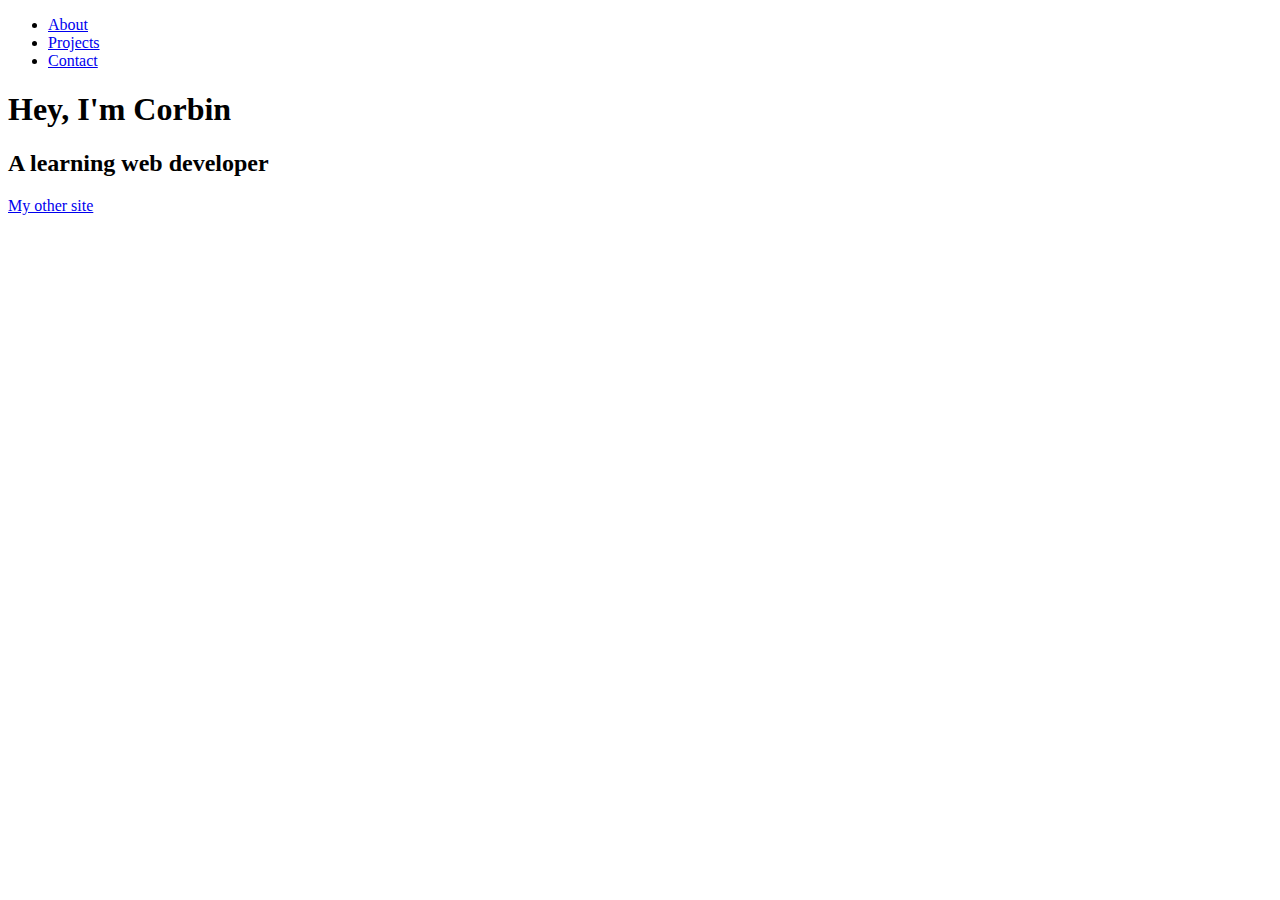
==== index.html @ 6e923b94 "Add files via upload" ====
<!DOCTYPE html>
<html lang="en">
<head>
    <meta charset="UTF-8">
    <meta name="viewport" content="width=device-width, initial-scale=1.0">
    <meta http-equiv="X-UA-Compatible" content="ie=edge">
    <title>Corbin's Personal Portfolio</title>

</head>
<body>
    <nav id="navbar" class="navbar">
        <ul class="navlist">
            <li>
                <a href="#welcome-section">About</a>

            </li>
            
            <li>
                <a href="#welcome-section">Projects</a>

            </li>

            <li>
                <a href="#welcome-section">Contact</a>

            </li>

        </ul>


    </nav>


    <section id="welcome-section" class="welcome-section">
        <h1>Hey, I'm Corbin</h1>
            <h2>
                A learning web developer
            </h2>

    </section>

    <section id="projects" class="projects">
        <a href="http://sandbox.corbinmoffitt.com/">My other site


    </section>
    
   <script src="https://cdn.freecodecamp.org/testable-projects-fcc/v1/bundle.js"></script>
</body>
</html>
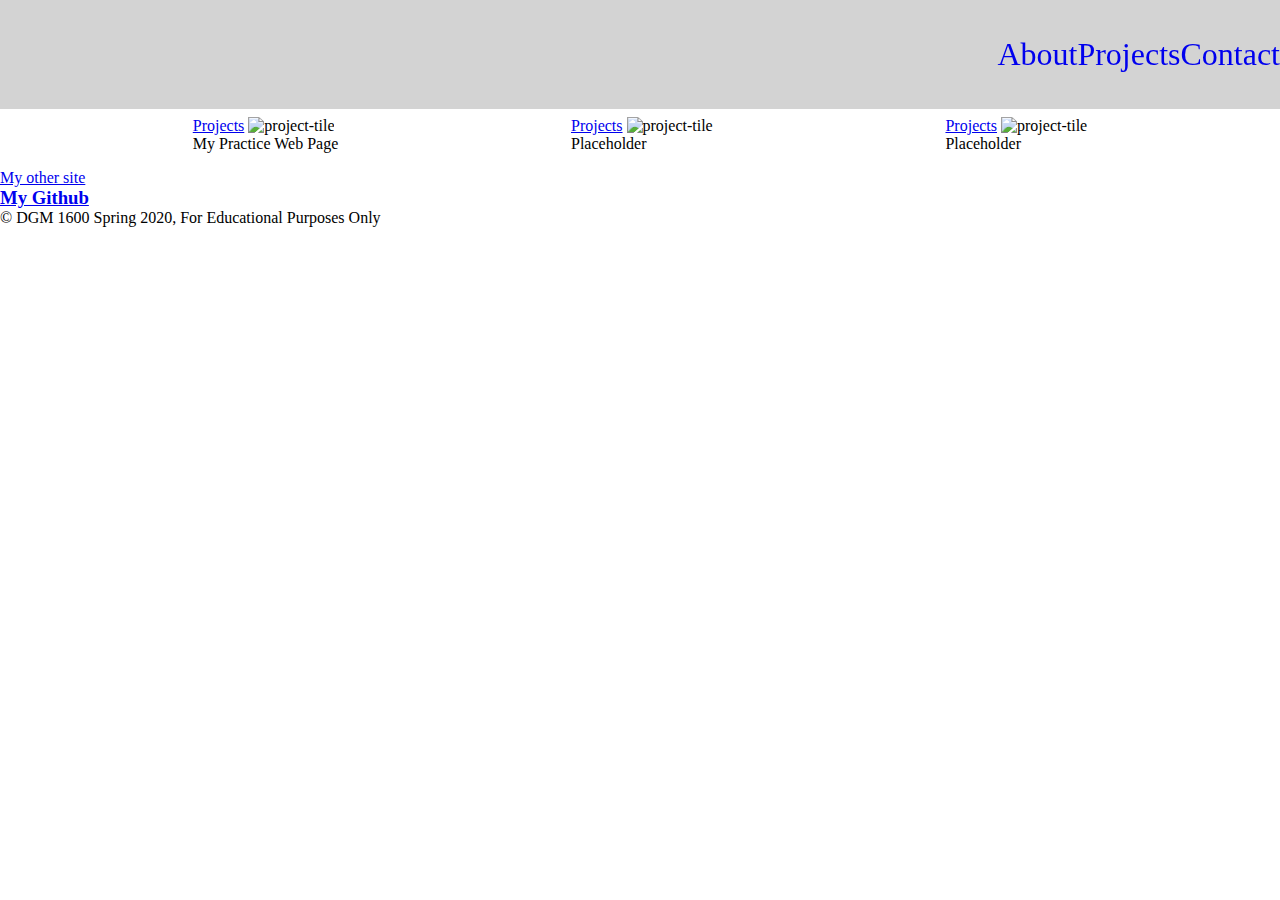
==== commit d0c7b860: "Add files via upload" ====
--- a/index.html
+++ b/index.html
@@ -4,10 +4,14 @@
     <meta charset="UTF-8">
     <meta name="viewport" content="width=device-width, initial-scale=1.0">
     <meta http-equiv="X-UA-Compatible" content="ie=edge">
+    <link rel="stylesheet" href="style.css">
     <title>Corbin's Personal Portfolio</title>
 
 </head>
 <body>
+    <script src="https://kit.fontawesome.com/62d9e76e66.js" crossorigin="anonymous"></script>
+    <script src="https://cdn.freecodecamp.org/testable-projects-fcc/v1/bundle.js"></script>
+
     <nav id="navbar" class="navbar">
         <ul class="navlist">
             <li>
@@ -16,7 +20,7 @@
             </li>
             
             <li>
-                <a href="#welcome-section">Projects</a>
+                <a href="#projects">Projects</a>
 
             </li>
 
@@ -40,11 +44,53 @@
     </section>
 
     <section id="projects" class="projects">
-        <a href="http://sandbox.corbinmoffitt.com/">My other site
+        <h1>These are some of my projects</h1>
+        <div id="project-list">
+            <figure id="project-tile" class="project-tile">
+                <a href="http://127.0.0.1:5500/index.html#welcome-section">Projects</a>
+                <img src="Images/unnamed.jpg" alt="project-tile">
+                <figcaption>My Practice Web Page</figcaption>
+            </figure>
+            <figure id="project-tile" class="project-tile">
+                <a href="http://127.0.0.1:5500/index.html#welcome-section">Projects</a>
+                <img src="Images/unnamed.jpg" alt="project-tile">
+                <figcaption>Placeholder</figcaption>
+            </figure>
+            <figure id="project-tile" class="project-tile">
+                <a href="http://127.0.0.1:5500/index.html#welcome-section">Projects</a>
+                <img src="Images/unnamed.jpg" alt="project-tile">
+                <figcaption>Placeholder</figcaption>
+            </figure>
+        </div>
 
+        <a href="http://sandbox.corbinmoffitt.com/">My other site</a>
+
+           
+
+    </section>
+
+
+    <section id="contact">
+        <a id="profile-link" href="https://github.com/cmoff13/Personal-Portfolio" target="blank">
+            <i class="fab fa-github contact"></i>
+            <h3>My Github</h3>
+        </a>
+        
+        <a id="facebook-link" href="https://www.facebook.com/ocdesign17/" target="blank">
+            <i class="fab fa-facebook contact"></i>
+        </a>
+
+        <i class="fab fa-linkedin contact"></i>
+        <i class="fas fa-at contact"></i>
+        <i class="fas fa-mobile-alt contact"></i>
 
     </section>
     
-   <script src="https://cdn.freecodecamp.org/testable-projects-fcc/v1/bundle.js"></script>
+    <footer>
+        <p>&copy; DGM 1600 Spring 2020, For Educational Purposes Only</p>
+
+
+    </footer>
+ 
 </body>
 </html>--- a/style.css
+++ b/style.css
@@ -0,0 +1,60 @@
+/* CSS reset */
+body, p, h1, h2, h3, h4, h5, h6 {
+    padding: 0;
+    margin: 0;
+    font-family: Raleway;
+}
+
+/* box model fix here */
+* { -moz-box-sizing: border-box; -webkit-box-sizing: border-box; box-sizing: border-box; }
+
+
+#navbar {
+    width: 100%;
+    display: flex;
+    justify-content: flex-end;
+    background-color: lightgray;
+    position: fixed;
+}
+
+#navbar a:hover {
+    color: white;
+}
+
+.navlist {
+    display: flex;
+    list-style: none;
+    font-size: 2rem;
+    line-height: 1.4;
+    font-weight: 400px;
+ 
+}
+
+.navlist a {
+    text-decoration: none;
+}
+
+ul {
+    list-style: none;
+}
+
+.welcome-section {
+    background-color: darkgrey;
+}
+h1 h3 {
+    color: white;
+}
+
+#project-list {
+    display: flex;
+    justify-content: space-evenly;
+
+}
+
+figure img {
+    max-height: 10rem;
+}
+
+i {
+    width: 60px;
+}
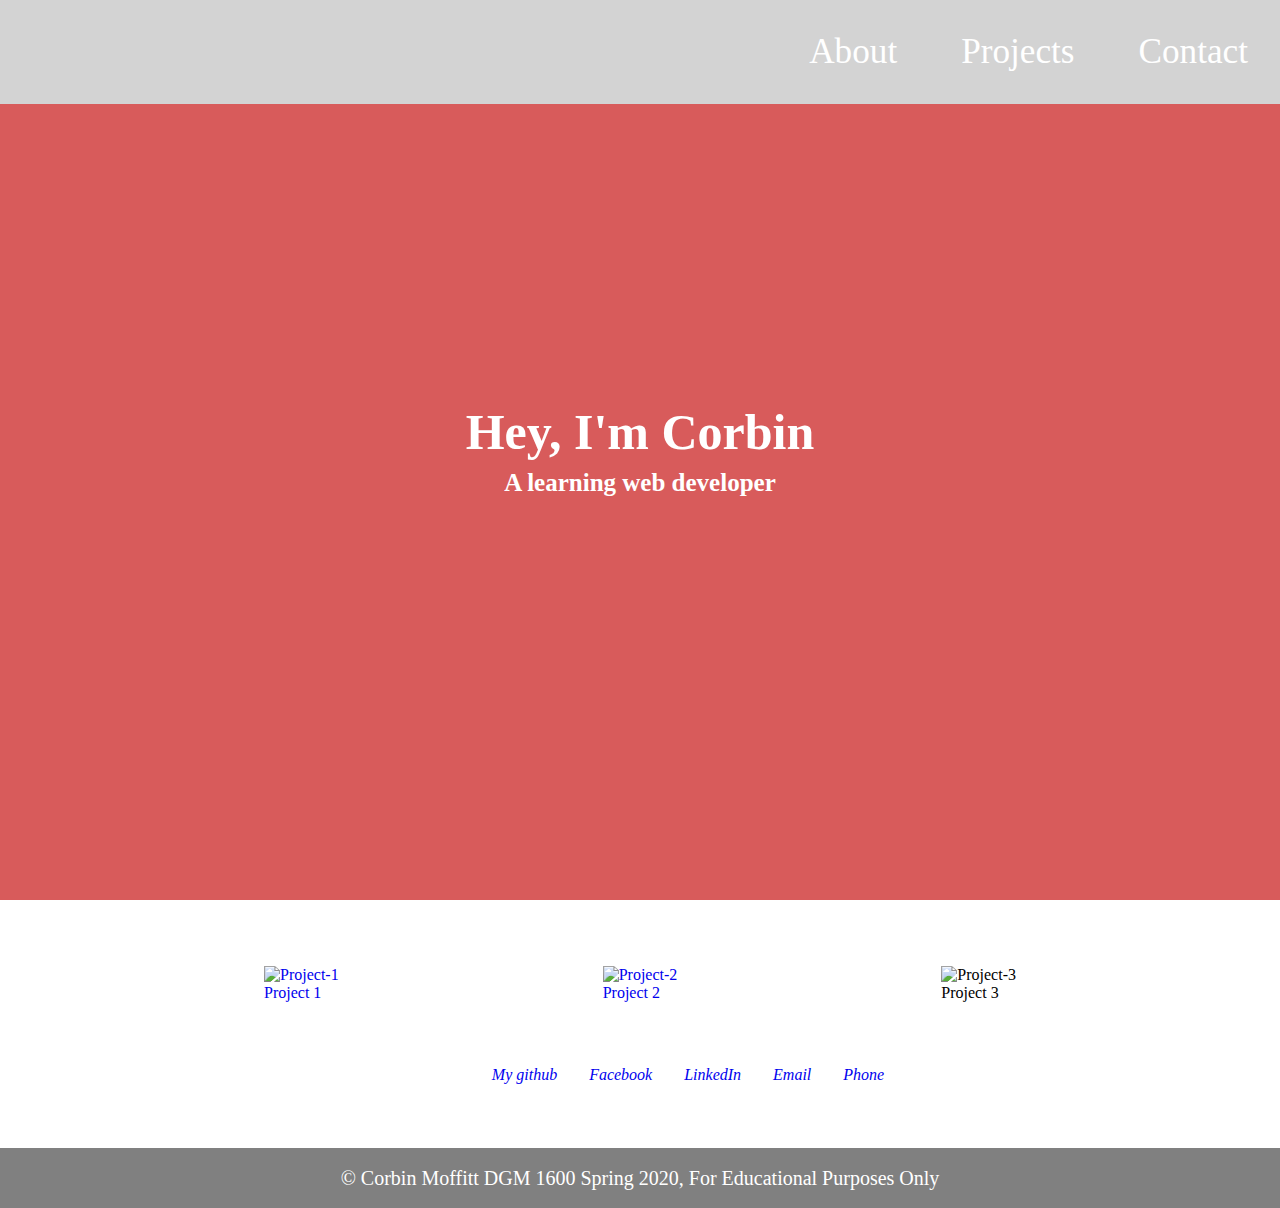
==== commit 58416c4b: "Add files via upload" ====
--- a/index.html
+++ b/index.html
@@ -1,5 +1,6 @@
 <!DOCTYPE html>
 <html lang="en">
+
 <head>
     <meta charset="UTF-8">
     <meta name="viewport" content="width=device-width, initial-scale=1.0">
@@ -8,24 +9,25 @@
     <title>Corbin's Personal Portfolio</title>
 
 </head>
+
 <body>
     <script src="https://kit.fontawesome.com/62d9e76e66.js" crossorigin="anonymous"></script>
     <script src="https://cdn.freecodecamp.org/testable-projects-fcc/v1/bundle.js"></script>
 
     <nav id="navbar" class="navbar">
-        <ul class="navlist">
+        <ul class="nav-list">
             <li>
                 <a href="#welcome-section">About</a>
 
             </li>
-            
+
             <li>
                 <a href="#projects">Projects</a>
 
             </li>
 
             <li>
-                <a href="#welcome-section">Contact</a>
+                <a href="#contact">Contact</a>
 
             </li>
 
@@ -37,60 +39,68 @@
 
     <section id="welcome-section" class="welcome-section">
         <h1>Hey, I'm Corbin</h1>
-            <h2>
-                A learning web developer
-            </h2>
+        <h3>
+            A learning web developer
+        </h3>
 
     </section>
 
     <section id="projects" class="projects">
         <h1>These are some of my projects</h1>
         <div id="project-list">
-            <figure id="project-tile" class="project-tile">
-                <a href="http://127.0.0.1:5500/index.html#welcome-section">Projects</a>
-                <img src="Images/unnamed.jpg" alt="project-tile">
-                <figcaption>My Practice Web Page</figcaption>
+
+            <a href="Projects/projects.html" target="_blank">
+            <figure class="project-tile">
+                <img src="/Images/unnamed.jpg" alt="Project-1">
+                <figcaption>Project 1</figcaption>
             </figure>
-            <figure id="project-tile" class="project-tile">
-                <a href="http://127.0.0.1:5500/index.html#welcome-section">Projects</a>
-                <img src="Images/unnamed.jpg" alt="project-tile">
-                <figcaption>Placeholder</figcaption>
+             </a>
+
+            <a href="http://sandbox.corbinmoffitt.com/" target="_blank">
+            <figure class="project-tile">
+                <img src="/Images/unnamed.jpg" alt="Project-2">
+                <figcaption>Project 2</figcaption>
             </figure>
-            <figure id="project-tile" class="project-tile">
-                <a href="http://127.0.0.1:5500/index.html#welcome-section">Projects</a>
-                <img src="Images/unnamed.jpg" alt="project-tile">
-                <figcaption>Placeholder</figcaption>
+             </a>
+
+
+            <figure class="project-tile">
+                <img src="/Images/unnamed.jpg" alt="Project-3">
+                <figcaption>Project 3</figcaption>
             </figure>
         </div>
-
-        <a href="http://sandbox.corbinmoffitt.com/">My other site</a>
-
-           
-
     </section>
 
 
     <section id="contact">
-        <a id="profile-link" href="https://github.com/cmoff13/Personal-Portfolio" target="blank">
-            <i class="fab fa-github contact"></i>
-            <h3>My Github</h3>
-        </a>
-        
-        <a id="facebook-link" href="https://www.facebook.com/ocdesign17/" target="blank">
-            <i class="fab fa-facebook contact"></i>
+        <a id="profile-link" class="profile-link" href="https://github.com/cmoff13" target="_blank">
+            <i class="fab fa-github contact">My github</i>
         </a>
 
-        <i class="fab fa-linkedin contact"></i>
-        <i class="fas fa-at contact"></i>
-        <i class="fas fa-mobile-alt contact"></i>
+        <a class="link" href="https://www.facebook.com/ocdesign17/" target="_blank">
+            <i class="fab fa-facebook contact">Facebook</i>
+        </a>
+
+        <a class="link" href="https://www.linkedin.com/in/corbin-moffitt-9b368615b/" target="_blank">
+            <i class="fab fa-linkedin contact">LinkedIn</i>
+        </a>
+
+        <a class="link" href="mailto:cmoff13@gmail.com" target="_blank">
+            <i class="fas fa-at contact">Email</i>
+        </a>
+
+        <a class="link" href="https://github.com/cmoff13" target="_blank">
+            <i class="fas fa-mobile-alt contact">Phone</i>
+        </a>
 
     </section>
-    
+
     <footer>
-        <p>&copy; DGM 1600 Spring 2020, For Educational Purposes Only</p>
+        <p>&copy; Corbin Moffitt DGM 1600 Spring 2020, For Educational Purposes Only</p>
 
 
     </footer>
- 
+
 </body>
+
 </html>--- a/style.css
+++ b/style.css
@@ -1,12 +1,8 @@
-/* CSS reset */
-body, p, h1, h2, h3, h4, h5, h6 {
+* {
+    margin: 0;
     padding: 0;
-    margin: 0;
     font-family: Raleway;
 }
-
-/* box model fix here */
-* { -moz-box-sizing: border-box; -webkit-box-sizing: border-box; box-sizing: border-box; }
 
 
 #navbar {
@@ -21,27 +17,46 @@
     color: white;
 }
 
-.navlist {
+.nav-list {
     display: flex;
-    list-style: none;
+    list-style-type: none;
     font-size: 2rem;
-    line-height: 1.4;
-    font-weight: 400px;
+    font-weight: 400;
  
 }
 
-.navlist a {
+.nav-list a {
+    display: block;
+    font-size: 2.2rem;
+    padding: 2rem;
     text-decoration: none;
+    color: white;
 }
 
-ul {
-    list-style: none;
+.nav-list a:hover  {
+    color:  rgb(216, 91, 91);
 }
 
-.welcome-section {
-    background-color: darkgrey;
+#welcome-section {
+    display: flex;
+    flex-direction: column;
+    justify-content: center;
+    align-items: center;
+    width: 100%;
+    height: 100vh;
+    background-color: rgb(216, 91, 91);
 }
-h1 h3 {
+
+h1 {
+    font-size: 50px;
+}
+
+h3 {
+    font-size: 25px;
+}
+
+h1, h3 {
+    margin: 4px;
     color: white;
 }
 
@@ -51,10 +66,60 @@
 
 }
 
+i {
+    width: 60px;
+}
+
 figure img {
     max-height: 10rem;
 }
 
-i {
-    width: 60px;
+#contact {
+    display: flex;
+    justify-content: center;
+    padding: 1.5rem;
+    margin: 1.5rem;
+    width: 100%;
+    flex-wrap: wrap;
+    font-family: Raleway;
+    text-decoration: none;
 }
+
+#contact a {
+    margin: 1rem;
+}
+
+a {
+    text-decoration: none;
+}
+
+footer {
+    display: flex;
+    justify-content: center;
+    align-items: center;
+    font-size: 1.25rem;
+    height: 60px;
+    background-color: grey;
+    color: white;
+    text-align: center;
+
+}
+
+
+@media (max-width: 75em) {
+    html {
+        font-size: 60%;
+    }
+}
+
+@media (max-width: 61.25em) {
+    html {
+        font-size: 55%;
+    }
+}
+
+@media (max-width: 28.75em) {
+    html {
+        font-size: 45%;
+    }
+}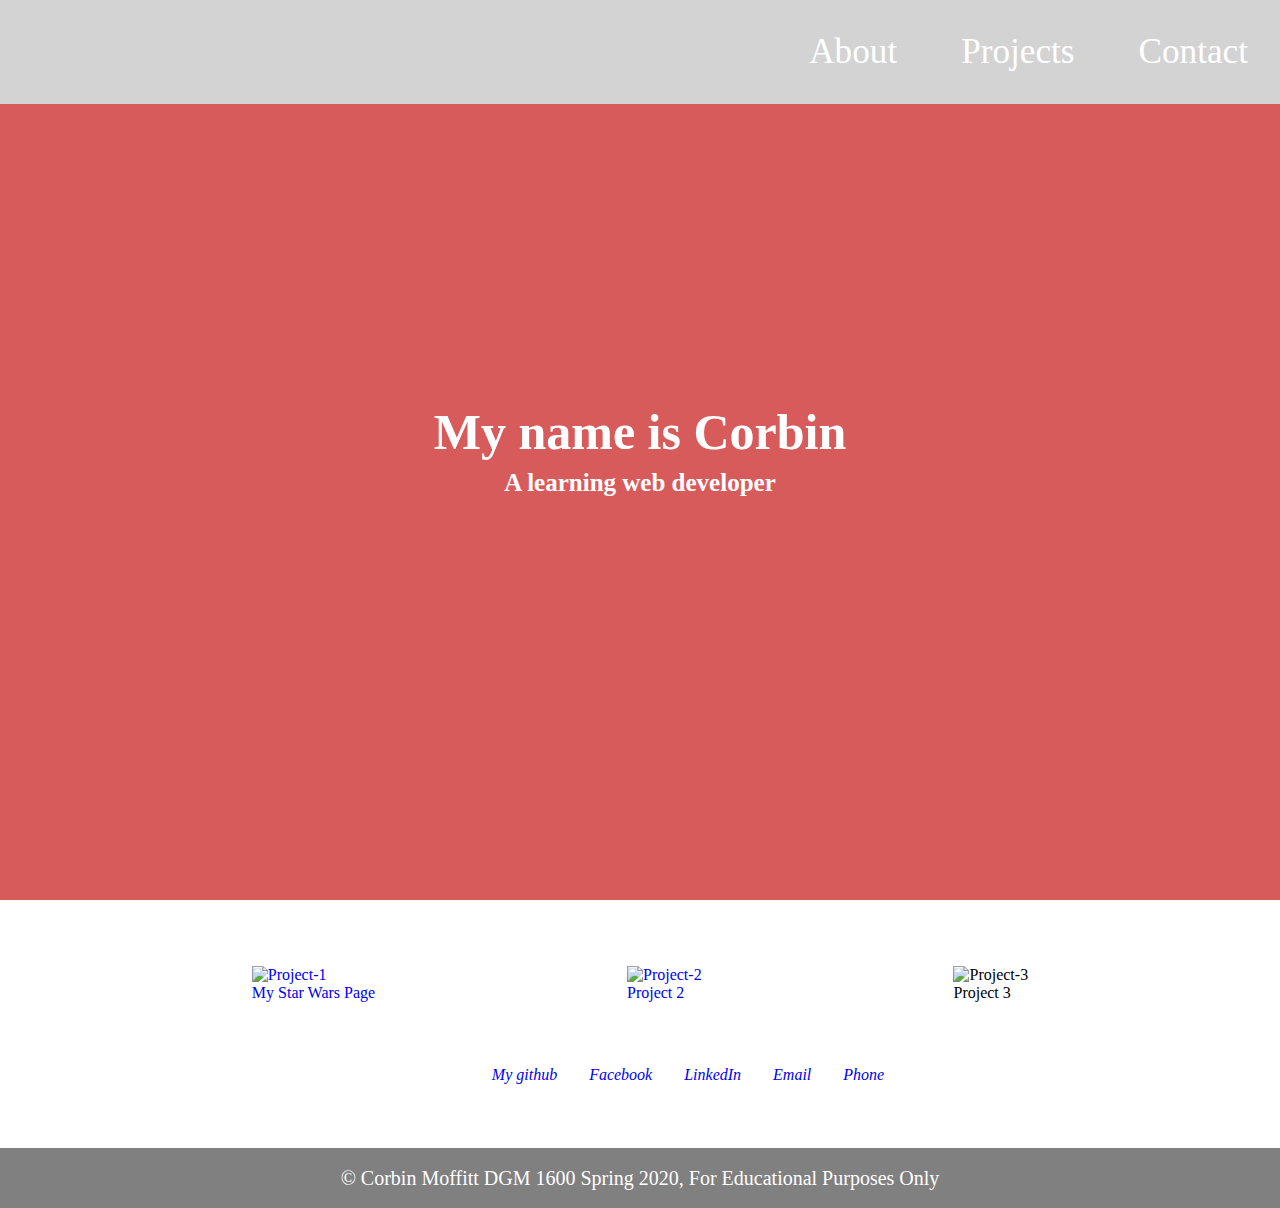
==== commit 7711242f: "Add files via upload" ====
--- a/index.html
+++ b/index.html
@@ -12,7 +12,6 @@
 
 <body>
     <script src="https://kit.fontawesome.com/62d9e76e66.js" crossorigin="anonymous"></script>
-    <script src="https://cdn.freecodecamp.org/testable-projects-fcc/v1/bundle.js"></script>
 
     <nav id="navbar" class="navbar">
         <ul class="nav-list">
@@ -38,7 +37,7 @@
 
 
     <section id="welcome-section" class="welcome-section">
-        <h1>Hey, I'm Corbin</h1>
+        <h1>My name is Corbin</h1>
         <h3>
             A learning web developer
         </h3>
@@ -49,10 +48,10 @@
         <h1>These are some of my projects</h1>
         <div id="project-list">
 
-            <a href="Projects/projects.html" target="_blank">
+            <a href="starwars/Home Page/starwars.html" target="_blank">
             <figure class="project-tile">
-                <img src="/Images/unnamed.jpg" alt="Project-1">
-                <figcaption>Project 1</figcaption>
+                <img src="Images/starwars.jpg" alt="Project-1">
+                <figcaption>My Star Wars Page</figcaption>
             </figure>
              </a>
 
--- a/style.css
+++ b/style.css
@@ -74,6 +74,10 @@
     max-height: 10rem;
 }
 
+.uvu {
+    width: 200px;
+}
+
 #contact {
     display: flex;
     justify-content: center;
@@ -106,6 +110,16 @@
 }
 
 
+button {
+    height: 3rem;
+    border-radius: 5%;
+    font-size: larger;
+    background-color: #2a8c99;
+    color: white;
+    font-weight: 800;
+}
+
+
 @media (max-width: 75em) {
     html {
         font-size: 60%;
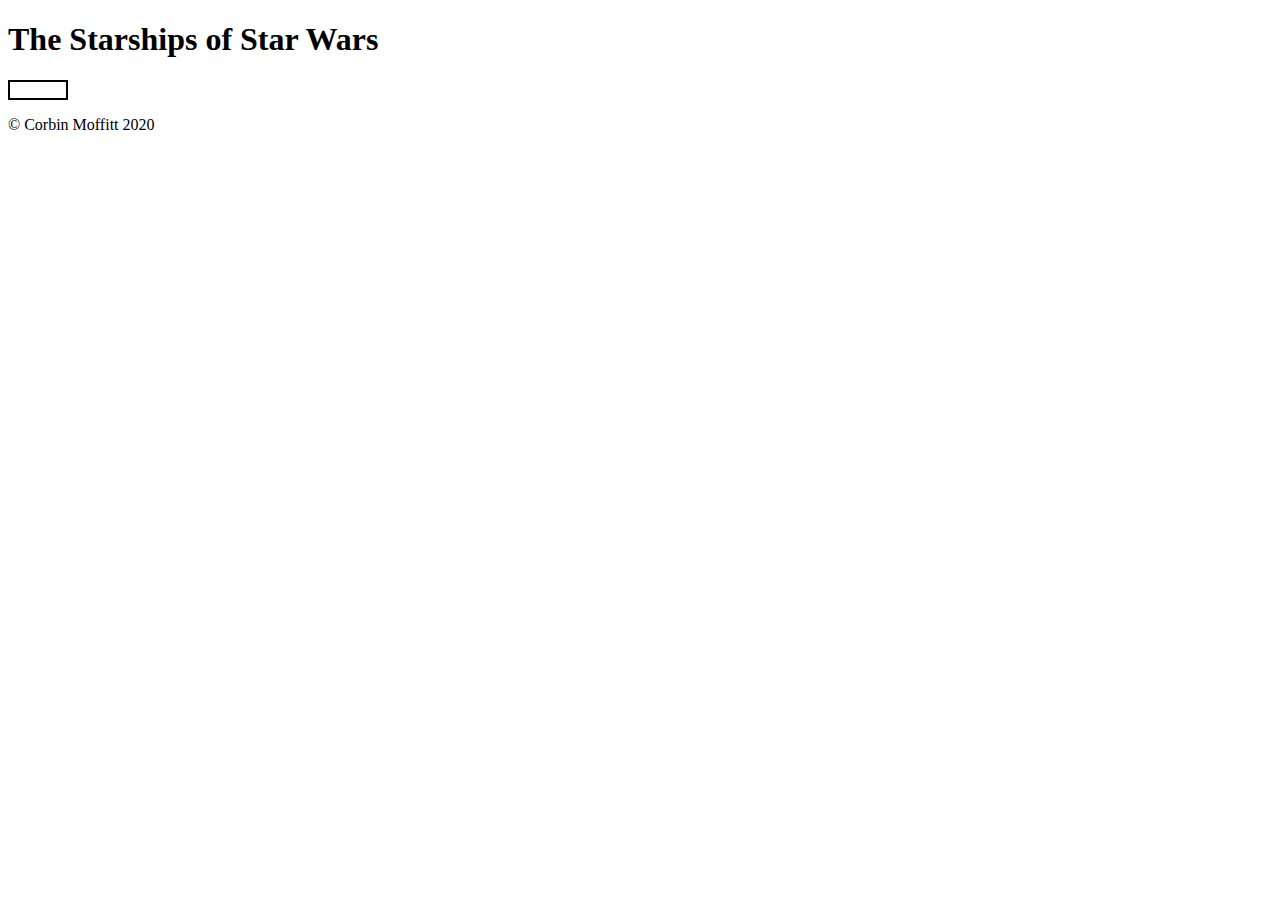
==== commit 8106c6b3: "Add files via upload" ====
--- a/index.html
+++ b/index.html
@@ -1,105 +1,28 @@
 <!DOCTYPE html>
 <html lang="en">
-
 <head>
     <meta charset="UTF-8">
     <meta name="viewport" content="width=device-width, initial-scale=1.0">
-    <meta http-equiv="X-UA-Compatible" content="ie=edge">
-    <link rel="stylesheet" href="style.css">
-    <title>Corbin's Personal Portfolio</title>
-
+    <title>Starships</title>
+    <link href="style.css" rel="stylesheet">
 </head>
-
 <body>
-    <script src="https://kit.fontawesome.com/62d9e76e66.js" crossorigin="anonymous"></script>
-
-    <nav id="navbar" class="navbar">
-        <ul class="nav-list">
-            <li>
-                <a href="#welcome-section">About</a>
-
-            </li>
-
-            <li>
-                <a href="#projects">Projects</a>
-
-            </li>
-
-            <li>
-                <a href="#contact">Contact</a>
-
-            </li>
+    <header>
+        <h1>The Starships of Star Wars</h1>
+    </header>
+    <div class="container">
+        <nav class="nav">
+        <ul class="navList">
 
         </ul>
-
-
-    </nav>
-
-
-    <section id="welcome-section" class="welcome-section">
-        <h1>My name is Corbin</h1>
-        <h3>
-            A learning web developer
-        </h3>
-
-    </section>
-
-    <section id="projects" class="projects">
-        <h1>These are some of my projects</h1>
-        <div id="project-list">
-
-            <a href="starwars/Home Page/starwars.html" target="_blank">
-            <figure class="project-tile">
-                <img src="Images/starwars.jpg" alt="Project-1">
-                <figcaption>My Star Wars Page</figcaption>
-            </figure>
-             </a>
-
-            <a href="http://sandbox.corbinmoffitt.com/" target="_blank">
-            <figure class="project-tile">
-                <img src="/Images/unnamed.jpg" alt="Project-2">
-                <figcaption>Project 2</figcaption>
-            </figure>
-             </a>
-
-
-            <figure class="project-tile">
-                <img src="/Images/unnamed.jpg" alt="Project-3">
-                <figcaption>Project 3</figcaption>
-            </figure>
-        </div>
-    </section>
-
-
-    <section id="contact">
-        <a id="profile-link" class="profile-link" href="https://github.com/cmoff13" target="_blank">
-            <i class="fab fa-github contact">My github</i>
-        </a>
-
-        <a class="link" href="https://www.facebook.com/ocdesign17/" target="_blank">
-            <i class="fab fa-facebook contact">Facebook</i>
-        </a>
-
-        <a class="link" href="https://www.linkedin.com/in/corbin-moffitt-9b368615b/" target="_blank">
-            <i class="fab fa-linkedin contact">LinkedIn</i>
-        </a>
-
-        <a class="link" href="mailto:cmoff13@gmail.com" target="_blank">
-            <i class="fas fa-at contact">Email</i>
-        </a>
-
-        <a class="link" href="https://github.com/cmoff13" target="_blank">
-            <i class="fas fa-mobile-alt contact">Phone</i>
-        </a>
-
-    </section>
-
+        </nav>
+        <main id="main">
+            
+        </main>
+    </div>
     <footer>
-        <p>&copy; Corbin Moffitt DGM 1600 Spring 2020, For Educational Purposes Only</p>
-
-
+        <p>&copy; Corbin Moffitt 2020</p>
     </footer>
-
+    <script type="module" src="main.js"></script>
 </body>
-
 </html>--- a/style.css
+++ b/style.css
@@ -1,139 +1,25 @@
-* {
-    margin: 0;
-    padding: 0;
+:root {
+    box-sizing: border-box;
+}
+
+body {
     font-family: Raleway;
 }
 
-
-#navbar {
-    width: 100%;
+.container {
     display: flex;
-    justify-content: flex-end;
-    background-color: lightgray;
-    position: fixed;
 }
 
-#navbar a:hover {
-    color: white;
-}
-
-.nav-list {
-    display: flex;
-    list-style-type: none;
-    font-size: 2rem;
-    font-weight: 400;
- 
-}
-
-.nav-list a {
-    display: block;
-    font-size: 2.2rem;
-    padding: 2rem;
-    text-decoration: none;
-    color: white;
-}
-
-.nav-list a:hover  {
-    color:  rgb(216, 91, 91);
-}
-
-#welcome-section {
-    display: flex;
-    flex-direction: column;
-    justify-content: center;
-    align-items: center;
-    width: 100%;
-    height: 100vh;
-    background-color: rgb(216, 91, 91);
-}
-
-h1 {
-    font-size: 50px;
-}
-
-h3 {
-    font-size: 25px;
-}
-
-h1, h3 {
-    margin: 4px;
-    color: white;
-}
-
-#project-list {
-    display: flex;
-    justify-content: space-evenly;
-
-}
-
-i {
-    width: 60px;
-}
-
-figure img {
-    max-height: 10rem;
-}
-
-.uvu {
-    width: 200px;
-}
-
-#contact {
-    display: flex;
-    justify-content: center;
-    padding: 1.5rem;
-    margin: 1.5rem;
-    width: 100%;
-    flex-wrap: wrap;
-    font-family: Raleway;
-    text-decoration: none;
-}
-
-#contact a {
-    margin: 1rem;
+.nav {
+    border: solid 2px black;
+    padding-right: 1rem;
 }
 
 a {
     text-decoration: none;
+    font-size: 1.25rem;
 }
 
-footer {
-    display: flex;
-    justify-content: center;
-    align-items: center;
-    font-size: 1.25rem;
-    height: 60px;
-    background-color: grey;
-    color: white;
-    text-align: center;
-
-}
-
-
-button {
-    height: 3rem;
-    border-radius: 5%;
-    font-size: larger;
-    background-color: #2a8c99;
-    color: white;
-    font-weight: 800;
-}
-
-
-@media (max-width: 75em) {
-    html {
-        font-size: 60%;
-    }
-}
-
-@media (max-width: 61.25em) {
-    html {
-        font-size: 55%;
-    }
-}
-
-@media (max-width: 28.75em) {
-    html {
-        font-size: 45%;
-    }
+li {
+    list-style: none;
 }